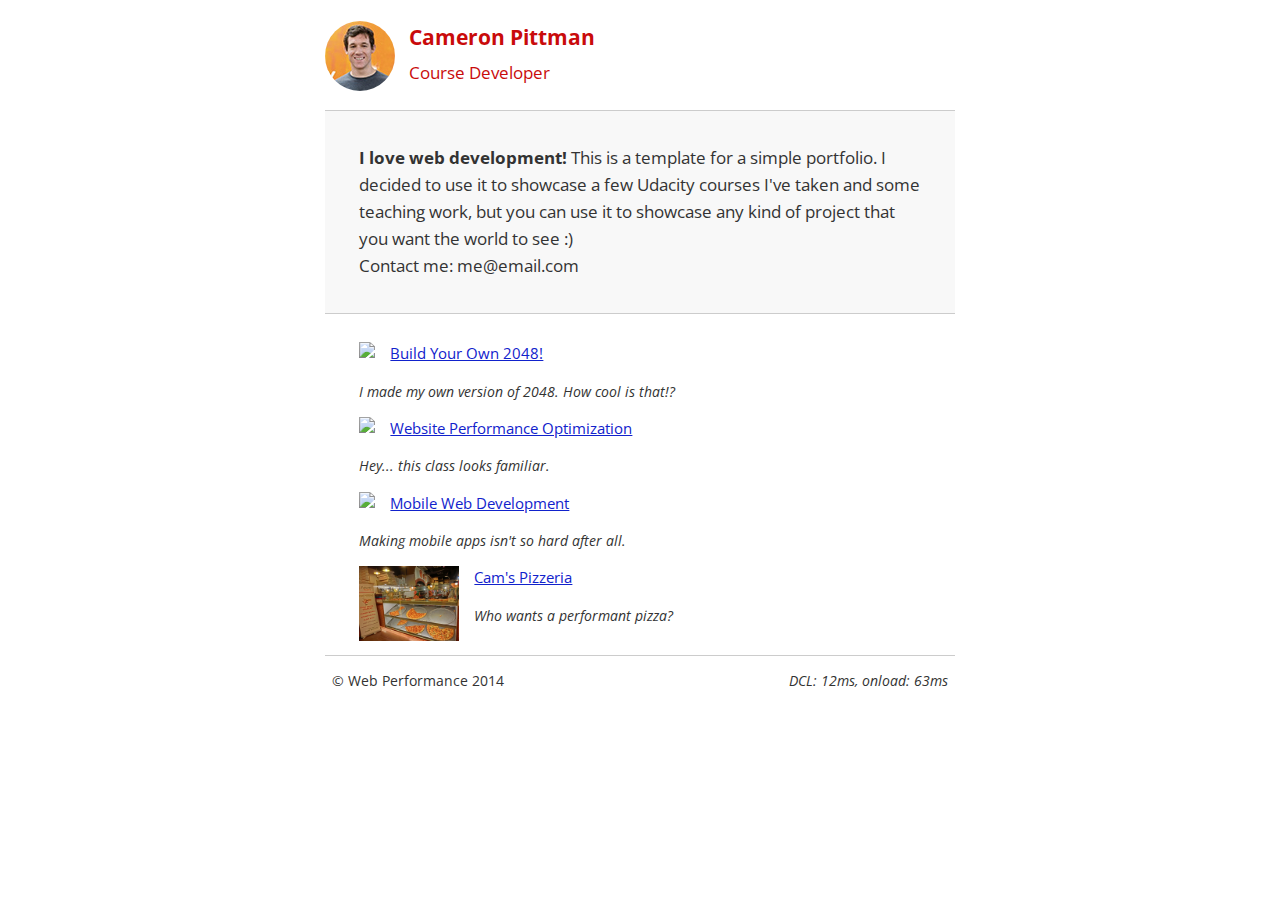
==== index.html @ 1fdadd46 "Unblock print.css" ====
<!DOCTYPE html>
<html lang="en">
  <head>
    <meta charset="utf-8">
    <meta name="viewport" content="width=device-width, initial-scale=1">
    <title>Cameron Pittman: Portfolio</title>
    <link href="//fonts.googleapis.com/css?family=Open+Sans:400,700" rel="stylesheet">
    <link href="css/style.css" rel="stylesheet">
    <link href="css/print.css" rel="stylesheet" media="print">
    <script>
      (function(w,g){w['GoogleAnalyticsObject']=g;
      w[g]=w[g]||function(){(w[g].q=w[g].q||[]).push(arguments)};w[g].l=1*new Date();})(window,'ga');
      ga('create', 'UA-XXXX-Y');
      ga('send', 'pageview');
    </script>
    <script src="http://www.google-analytics.com/analytics.js"></script>
    <script async src="js/perfmatters.js"></script>
  </head>
  <body>
    <header>
      <a href="/"><img src="img/profilepic.jpg"></a>
      <p>Cameron Pittman<br><span>Course Developer</span></p>
    </header>
    <div class="container">
      <div class="hero">
        <strong>I love web development!</strong> This is a template for a simple portfolio. I decided to use it to showcase a few Udacity courses I've taken and some teaching work, but you can use it to showcase any kind of project that you want the world to see :) <br> Contact me: me@email.com
      </div>
      <div class="content">
        <ul>
          <li>
            <img src="https://lh4.ggpht.com/kJEnfqhPvtm4m3EneSZ4fWYGS8lW4YNhEjk6zPkyrQaBUHc-2Y_ElDic99NHI0h-UBLXVbRCjFybFvrWxdk=s100">
            <a href="project-2048.html">Build Your Own 2048!</a>
            <p>I made my own version of 2048. How cool is that!?</p>
          </li>
          <li>
            <img src="https://lh6.ggpht.com/f_0W8h__3G99CWTjnMjD8BUKm7yp2-wJyApLtTwFoFtlal2ULf_JgHIsOQq2NiYfKOdMlXlMHDKNo5XVZLs=s100">
            <a href="project-webperf.html">Website Performance Optimization</a>
            <p>Hey... this class looks familiar.</p>
          </li>
          <li>
            <img src="https://lh5.ggpht.com/IKdCmTWn8a2nMhlwMYzryvzRN5CUZAOBr4tDrEAbszV7TIFe9pRAInA4kkYcgTXwrifJsBEsq1agTueuu-g=s100">
            <a href="project-mobile.html">Mobile Web Development</a>
            <p>Making mobile apps isn't so hard after all.</p>
          </li>
          <li>
            <img style="width: 100px;" src="views/images/pizzeria.jpg">
            <a href="views/pizza.html">Cam's Pizzeria</a>
            <p>Who wants a performant pizza?</p>
          </li>
        </ul>
      </div>
      <footer>
        <p>&copy; Web Performance 2014 <span id="crp-stats"></span></p>
      </footer>
    </div>
  </body>
</html>
---- css/style.css ----
html {
  font-size: 100%;
  overflow-y: scroll;
  -webkit-tap-highlight-color: rgba(0,0,0,0);
  -ms-text-size-adjust: 100%;
  -webkit-text-size-adjust: none;
}
body { margin: 0; font-size: 14px; line-height: 1.61; font-weight: 400; }
body, button, input, select, textarea { font-family: 'Open Sans', sans-serif; color: #333; }

a { color: #12C; }
a:visited { color: #61C; }
a:focus { outline: thin dotted; }
a:hover, a:active { color: #c00; outline: 0; }

b, strong { font-weight: bold; }
pre, code { font-family: monospace, monospace; font-size: 1em; }
ul, ol { margin: 1em 0; padding: 0 0 0 20px; }
img { border: 0; max-width: 100%; }

body { background: #fff; }
header, footer, .container { max-width: 45em; margin: 0 auto; }

header { padding: 0 0.5em; color: #C90B0B; }
header img { border-radius: 40px; float: left; }
header p { font-size:1.5em; font-weight: bold; padding-left: 4em;}
header p span { font-size: 0.8em; font-weight: normal;}

.hero { padding: 2em; background-color: #f8f8f8; font-size:1.2em;
  border-bottom: 1px solid #ccc;
  border-top: 1px solid #ccc;
}

.content { padding: 1em 1em; }
.content li { list-style-type: none; font-size: 1.1em;}
li img { float:left; padding-right: 1em; }
li p { font-size: 0.9em; font-style: italic; }

footer {
  padding: 0 0.5em;
  border-top: 1px solid #ccc;
}
footer span { float: right; font-style: italic; }

/* Smartphones (portrait) */
@media only screen and (max-width: 480px) {
  body { font-size: 12px;}
  header p { padding-left: 4.5em;}
}
---- css/print.css ----
@media print {
  * { background: transparent !important; color: black !important; text-shadow: none !important; filter:none !important; -ms-filter: none !important; }
  a, a:visited { color: #444 !important; text-decoration: underline; }
  a[href]:after { content: " (" attr(href) ")"; }
  tr, img { page-break-inside: avoid; }
  img { max-width: 100% !important; }
  @page { margin: 0.5cm; }
  p, h2, h3 { orphans: 3; widows: 3; }
  h2, h3{ page-break-after: avoid; }
}
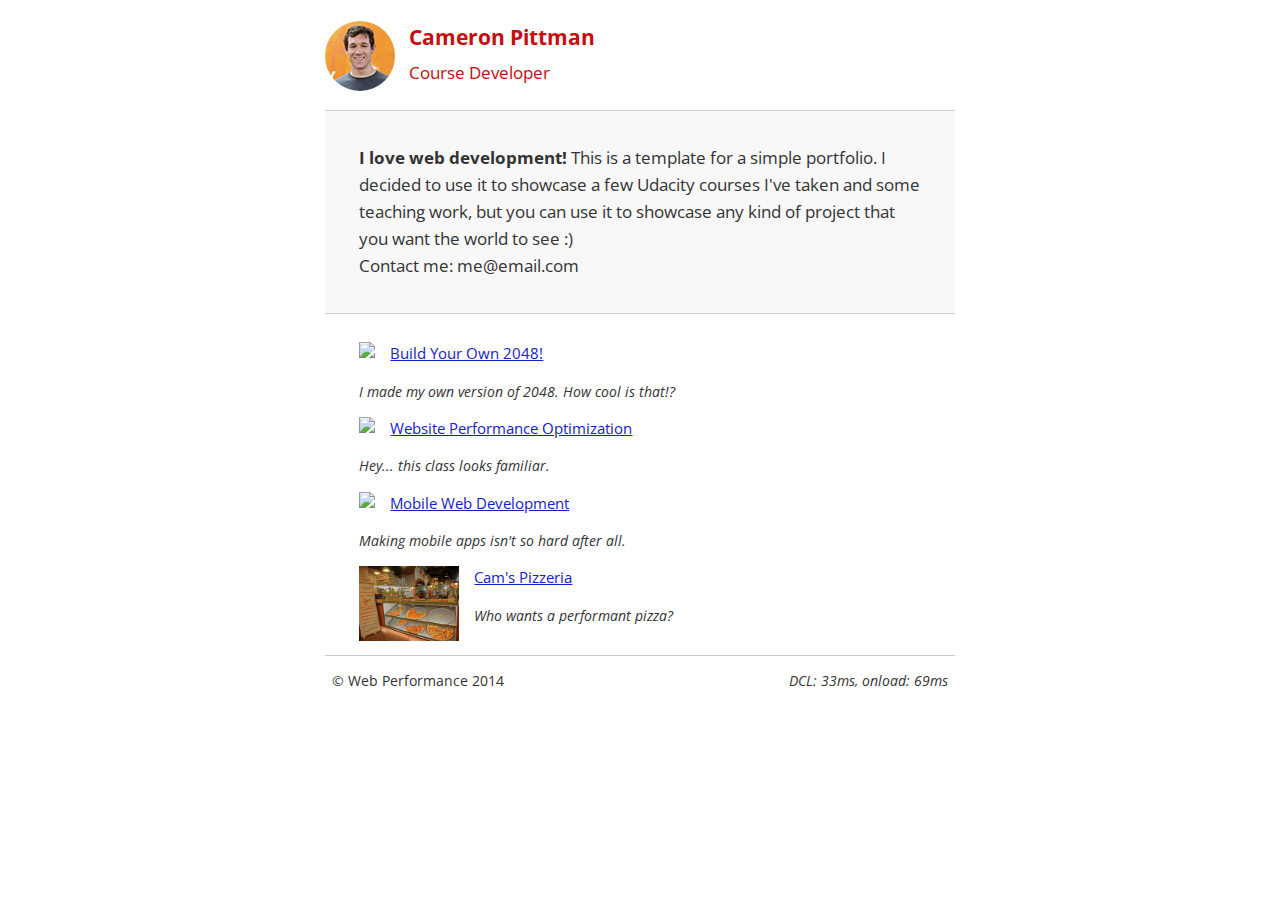
==== commit b22f4865: "Send to bottom of body tag" ====
--- a/index.html
+++ b/index.html
@@ -13,7 +13,6 @@
       ga('create', 'UA-XXXX-Y');
       ga('send', 'pageview');
     </script>
-    <script src="http://www.google-analytics.com/analytics.js"></script>
     <script async src="js/perfmatters.js"></script>
   </head>
   <body>
@@ -53,5 +52,6 @@
         <p>&copy; Web Performance 2014 <span id="crp-stats"></span></p>
       </footer>
     </div>
+    <script src="http://www.google-analytics.com/analytics.js"></script>
   </body>
 </html>
--- a/css/style.css
+++ b/css/style.css
@@ -1,46 +1,32 @@
-html {
-  font-size: 100%;
-  overflow-y: scroll;
-  -webkit-tap-highlight-color: rgba(0,0,0,0);
-  -ms-text-size-adjust: 100%;
-  -webkit-text-size-adjust: none;
-}
-body { margin: 0; font-size: 14px; line-height: 1.61; font-weight: 400; }
-body, button, input, select, textarea { font-family: 'Open Sans', sans-serif; color: #333; }
-
-a { color: #12C; }
-a:visited { color: #61C; }
-a:focus { outline: thin dotted; }
-a:hover, a:active { color: #c00; outline: 0; }
-
-b, strong { font-weight: bold; }
-pre, code { font-family: monospace, monospace; font-size: 1em; }
-ul, ol { margin: 1em 0; padding: 0 0 0 20px; }
-img { border: 0; max-width: 100%; }
-
-body { background: #fff; }
-header, footer, .container { max-width: 45em; margin: 0 auto; }
-
-header { padding: 0 0.5em; color: #C90B0B; }
-header img { border-radius: 40px; float: left; }
-header p { font-size:1.5em; font-weight: bold; padding-left: 4em;}
-header p span { font-size: 0.8em; font-weight: normal;}
-
-.hero { padding: 2em; background-color: #f8f8f8; font-size:1.2em;
-  border-bottom: 1px solid #ccc;
-  border-top: 1px solid #ccc;
-}
-
-.content { padding: 1em 1em; }
-.content li { list-style-type: none; font-size: 1.1em;}
-li img { float:left; padding-right: 1em; }
-li p { font-size: 0.9em; font-style: italic; }
-
-footer {
-  padding: 0 0.5em;
-  border-top: 1px solid #ccc;
-}
-footer span { float: right; font-style: italic; }
+html{
+  font-size:100%;
+  overflow-y:scroll;
+  -webkit-tap-highlight-color:rgba(0,0,0,0);
+  -ms-text-size-adjust:100%;
+  -webkit-text-size-adjust:none;}
+body{margin:0;font-size:14px;line-height:1.61;font-weight:400;}
+body,button,input,select,textarea{font-family:'Open Sans',sans-serif;color:#333;}
+a{color:#12C;}
+a:visited{color:#61C;}
+a:focus{outline:thin dotted;}
+a:hover,a:active{color:#c00;outline:0;}
+b,strong{font-weight:bold;}
+pre,code{font-family:monospace,monospace;font-size:1em;}
+ul,ol{margin:1em 0;padding:0 0 0 20px;}
+img{border:0;max-width:100%;}
+body{background:#fff;}
+header,footer,.container{max-width:45em;margin:0 auto;}
+header{padding:0 0.5em;color:#C90B0B;}
+header img{border-radius:40px;float:left;}
+header p{font-size:1.5em;font-weight:bold;padding-left:4em;}
+header p span{font-size:0.8em;font-weight:normal;}
+.hero{padding:2em;background-color:#f8f8f8;font-size:1.2em;border-bottom:1px solid #ccc;border-top: 1px solid #ccc;}
+.content{padding:1em 1em;}
+.content li{list-style-type:none;font-size:1.1em;}
+li img{float:left;padding-right:1em;}
+li p{font-size:0.9em;font-style:italic;}
+footer{padding: 0 0.5em;border-top:1px solid #ccc;}
+footer span{float:right;font-style:italic;}
 
 /* Smartphones (portrait) */
 @media only screen and (max-width: 480px) {
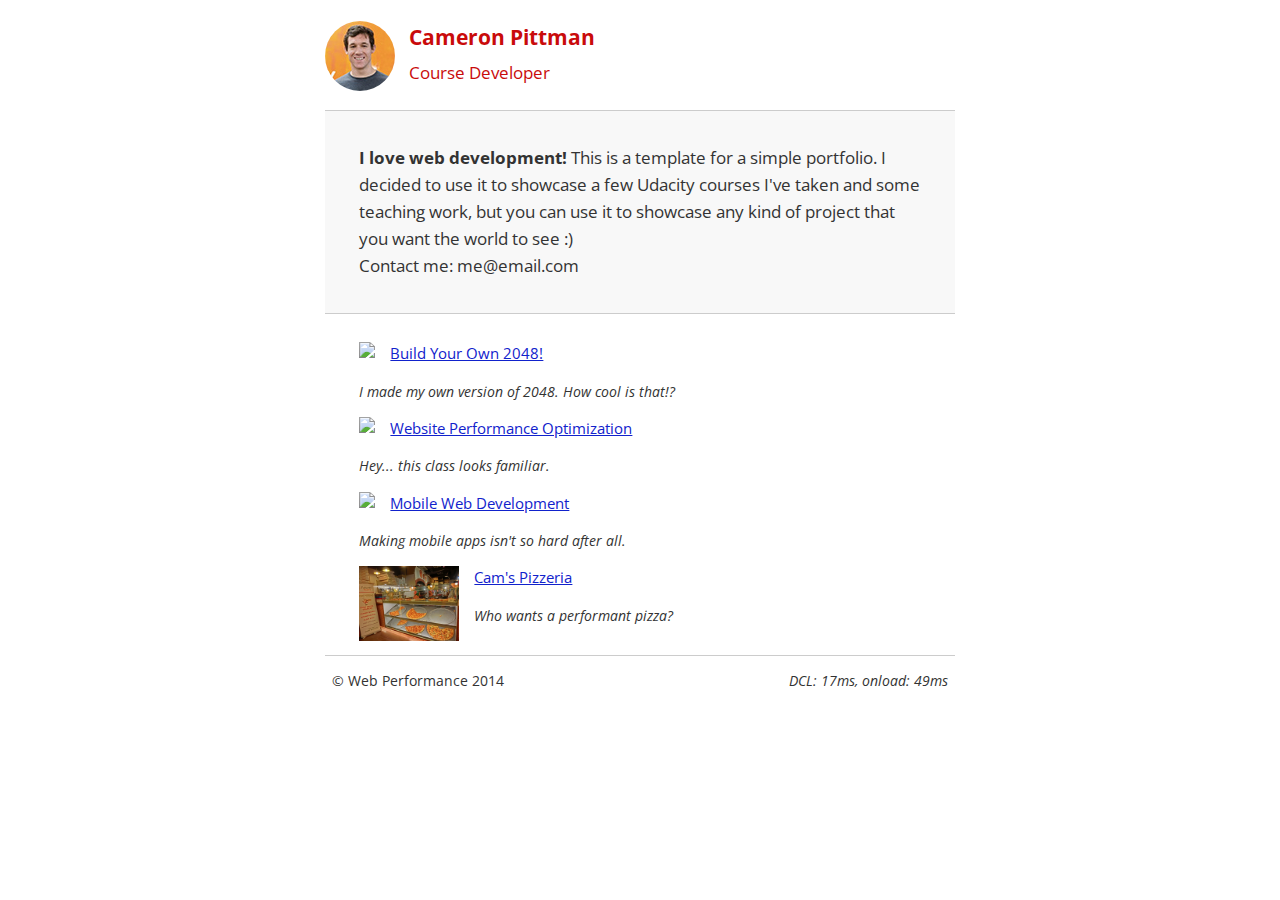
==== commit 1b894dce: "Make IE compatible" ====
--- a/index.html
+++ b/index.html
@@ -3,6 +3,7 @@
   <head>
     <meta charset="utf-8">
     <meta name="viewport" content="width=device-width, initial-scale=1">
+    <meta http-equiv="X-UA-Compatible" content="IE=edge">
     <title>Cameron Pittman: Portfolio</title>
     <link href="//fonts.googleapis.com/css?family=Open+Sans:400,700" rel="stylesheet">
     <link href="css/style.css" rel="stylesheet">
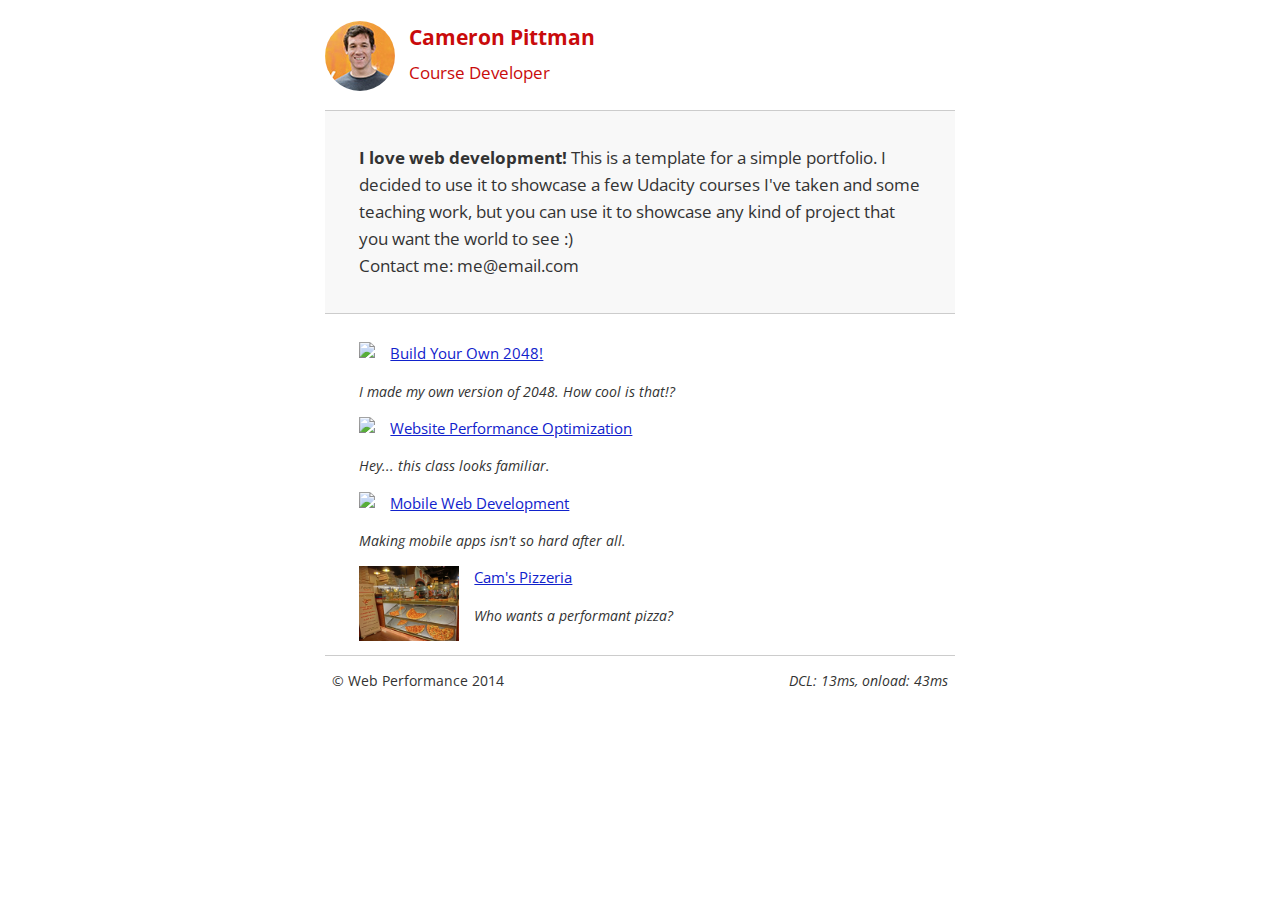
==== commit ba91a2fc: "Inline css and remove whitespace" ====
--- a/index.html
+++ b/index.html
@@ -6,7 +6,41 @@
     <meta http-equiv="X-UA-Compatible" content="IE=edge">
     <title>Cameron Pittman: Portfolio</title>
     <link href="//fonts.googleapis.com/css?family=Open+Sans:400,700" rel="stylesheet">
-    <link href="css/style.css" rel="stylesheet">
+    <style>
+    	html{
+  font-size:100%;
+  overflow-y:scroll;
+  -webkit-tap-highlight-color:rgba(0,0,0,0);
+  -ms-text-size-adjust:100%;
+  -webkit-text-size-adjust:none;}
+body{margin:0;font-size:14px;line-height:1.61;font-weight:400;}
+body,button,input,select,textarea{font-family:'Open Sans',sans-serif;color:#333;}
+a{color:#12C;}
+a:visited{color:#61C;}
+a:focus{outline:thin dotted;}
+a:hover,a:active{color:#c00;outline:0;}
+b,strong{font-weight:bold;}
+pre,code{font-family:monospace,monospace;font-size:1em;}
+ul,ol{margin:1em 0;padding:0 0 0 20px;}
+img{border:0;max-width:100%;}
+body{background:#fff;}
+header,footer,.container{max-width:45em;margin:0 auto;}
+header{padding:0 0.5em;color:#C90B0B;}
+header img{border-radius:40px;float:left;}
+header p{font-size:1.5em;font-weight:bold;padding-left:4em;}
+header p span{font-size:0.8em;font-weight:normal;}
+.hero{padding:2em;background-color:#f8f8f8;font-size:1.2em;border-bottom:1px solid #ccc;border-top: 1px solid #ccc;}
+.content{padding:1em 1em;}
+.content li{list-style-type:none;font-size:1.1em;}
+li img{float:left;padding-right:1em;}
+li p{font-size:0.9em;font-style:italic;}
+footer{padding: 0 0.5em;border-top:1px solid #ccc;}
+footer span{float:right;font-style:italic;}
+@media only screen and (max-width: 480px) {
+  body { font-size: 12px;}
+  header p { padding-left: 4.5em;}
+}
+    </style>
     <link href="css/print.css" rel="stylesheet" media="print">
     <script>
       (function(w,g){w['GoogleAnalyticsObject']=g;
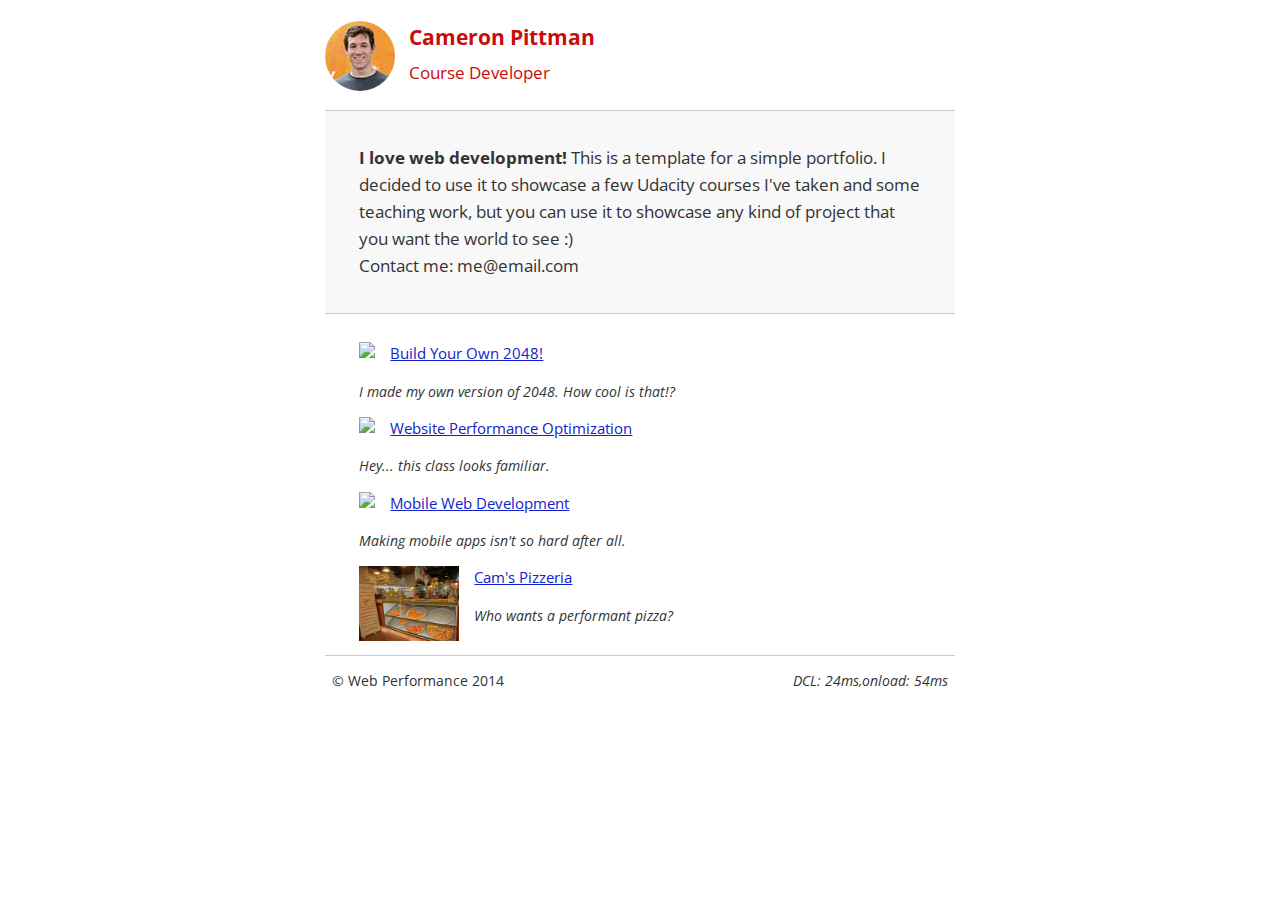
==== commit 4d54a13e: "Minify css" ====
--- a/index.html
+++ b/index.html
@@ -7,39 +7,7 @@
     <title>Cameron Pittman: Portfolio</title>
     <link href="//fonts.googleapis.com/css?family=Open+Sans:400,700" rel="stylesheet">
     <style>
-    	html{
-  font-size:100%;
-  overflow-y:scroll;
-  -webkit-tap-highlight-color:rgba(0,0,0,0);
-  -ms-text-size-adjust:100%;
-  -webkit-text-size-adjust:none;}
-body{margin:0;font-size:14px;line-height:1.61;font-weight:400;}
-body,button,input,select,textarea{font-family:'Open Sans',sans-serif;color:#333;}
-a{color:#12C;}
-a:visited{color:#61C;}
-a:focus{outline:thin dotted;}
-a:hover,a:active{color:#c00;outline:0;}
-b,strong{font-weight:bold;}
-pre,code{font-family:monospace,monospace;font-size:1em;}
-ul,ol{margin:1em 0;padding:0 0 0 20px;}
-img{border:0;max-width:100%;}
-body{background:#fff;}
-header,footer,.container{max-width:45em;margin:0 auto;}
-header{padding:0 0.5em;color:#C90B0B;}
-header img{border-radius:40px;float:left;}
-header p{font-size:1.5em;font-weight:bold;padding-left:4em;}
-header p span{font-size:0.8em;font-weight:normal;}
-.hero{padding:2em;background-color:#f8f8f8;font-size:1.2em;border-bottom:1px solid #ccc;border-top: 1px solid #ccc;}
-.content{padding:1em 1em;}
-.content li{list-style-type:none;font-size:1.1em;}
-li img{float:left;padding-right:1em;}
-li p{font-size:0.9em;font-style:italic;}
-footer{padding: 0 0.5em;border-top:1px solid #ccc;}
-footer span{float:right;font-style:italic;}
-@media only screen and (max-width: 480px) {
-  body { font-size: 12px;}
-  header p { padding-left: 4.5em;}
-}
+    	.hero,footer{border-top:1px solid #ccc}footer span,li p{font-style:italic}html{font-size:100%;overflow-y:scroll;-webkit-tap-highlight-color:transparent;-ms-text-size-adjust:100%;-webkit-text-size-adjust:none}body{margin:0;font-size:14px;line-height:1.61;font-weight:400;background:#fff}b,header p,strong{font-weight:700}body,button,input,select,textarea{font-family:'Open Sans',sans-serif;color:#333}a{color:#12C}a:visited{color:#61C}a:focus{outline:dotted thin}a:active,a:hover{color:#c00;outline:0}code,pre{font-family:monospace,monospace;font-size:1em}ol,ul{margin:1em 0;padding:0 0 0 20px}img{border:0;max-width:100%}.container,footer,header{max-width:45em;margin:0 auto}header{padding:0 .5em;color:#C90B0B}header img{border-radius:40px;float:left}header p{font-size:1.5em;padding-left:4em}header p span{font-size:.8em;font-weight:400}.hero{padding:2em;background-color:#f8f8f8;font-size:1.2em;border-bottom:1px solid #ccc}.content{padding:1em}.content li{list-style-type:none;font-size:1.1em}li img{float:left;padding-right:1em}li p{font-size:.9em}footer{padding:0 .5em}footer span{float:right}@media only screen and (max-width:480px){body{font-size:12px}header p{padding-left:4.5em}}
     </style>
     <link href="css/print.css" rel="stylesheet" media="print">
     <script>
--- a/css/print.css
+++ b/css/print.css
@@ -1,10 +1,10 @@
-@media print {
-  * { background: transparent !important; color: black !important; text-shadow: none !important; filter:none !important; -ms-filter: none !important; }
-  a, a:visited { color: #444 !important; text-decoration: underline; }
-  a[href]:after { content: " (" attr(href) ")"; }
-  tr, img { page-break-inside: avoid; }
-  img { max-width: 100% !important; }
-  @page { margin: 0.5cm; }
-  p, h2, h3 { orphans: 3; widows: 3; }
-  h2, h3{ page-break-after: avoid; }
+@media print{
+  *{background:transparent !important;color:black !important;text-shadow:none !important;filter:none !important;-ms-filter:none !important;}
+  a,a:visited{color:#444 !important;text-decoration:underline;}
+  a[href]:after{content:"("attr(href)")";}
+  tr,img{page-break-inside:avoid;}
+  img{max-width:100% !important;}
+  @page{margin:0.5cm;}
+  p,h2,h3{orphans:3;widows:3;}
+  h2,h3{page-break-after:avoid;}
 }
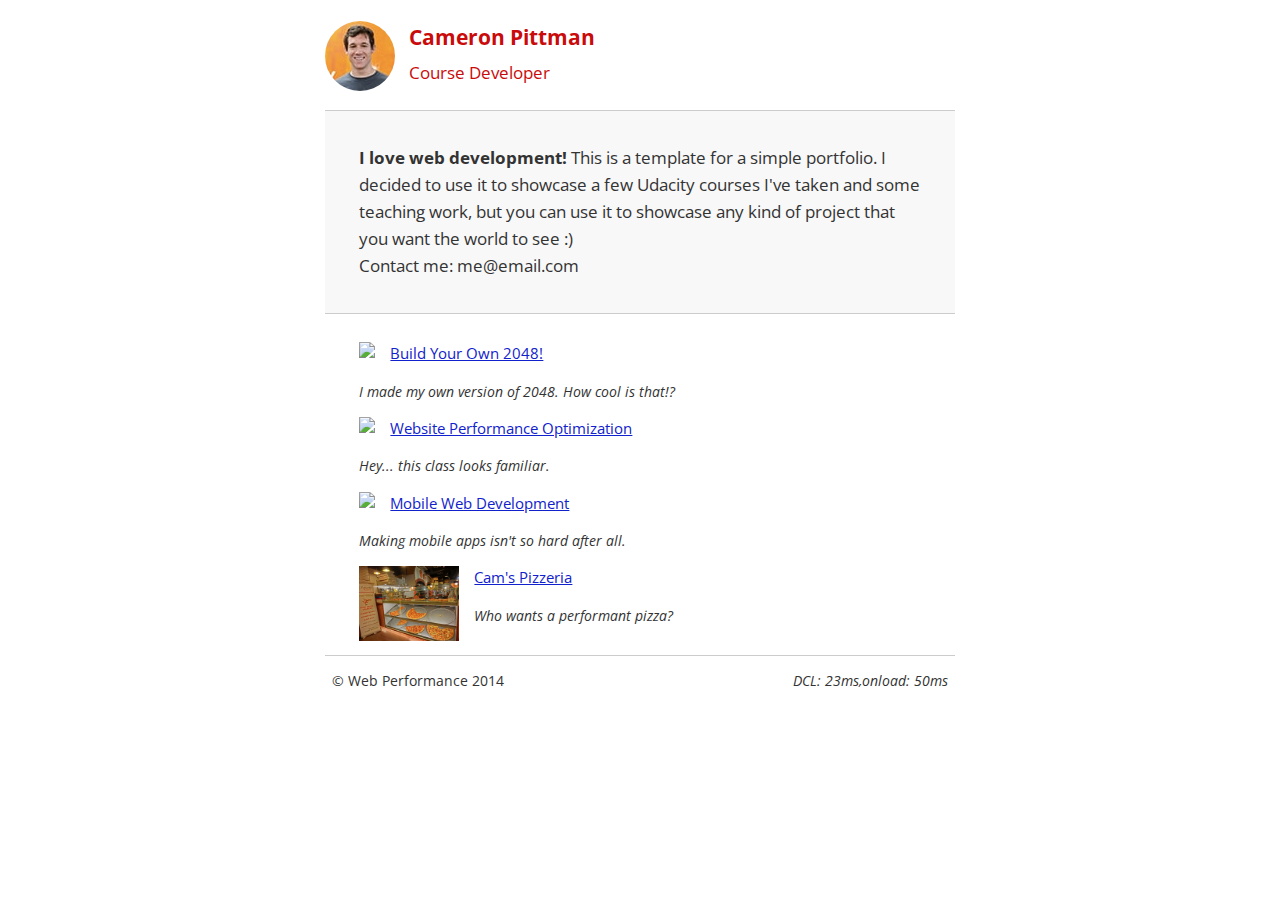
==== commit 81a4293c: "Minify js" ====
--- a/index.html
+++ b/index.html
@@ -11,10 +11,7 @@
     </style>
     <link href="css/print.css" rel="stylesheet" media="print">
     <script>
-      (function(w,g){w['GoogleAnalyticsObject']=g;
-      w[g]=w[g]||function(){(w[g].q=w[g].q||[]).push(arguments)};w[g].l=1*new Date();})(window,'ga');
-      ga('create', 'UA-XXXX-Y');
-      ga('send', 'pageview');
+      (function(w,g){w.GoogleAnalyticsObject=g;w[g]=w[g]||function(){(w[g].q=w[g].q||[]).push(arguments)};w[g].l=1*new Date()})(window,'ga');ga('create','UA-XXXX-Y');ga('send','pageview')
     </script>
     <script async src="js/perfmatters.js"></script>
   </head>
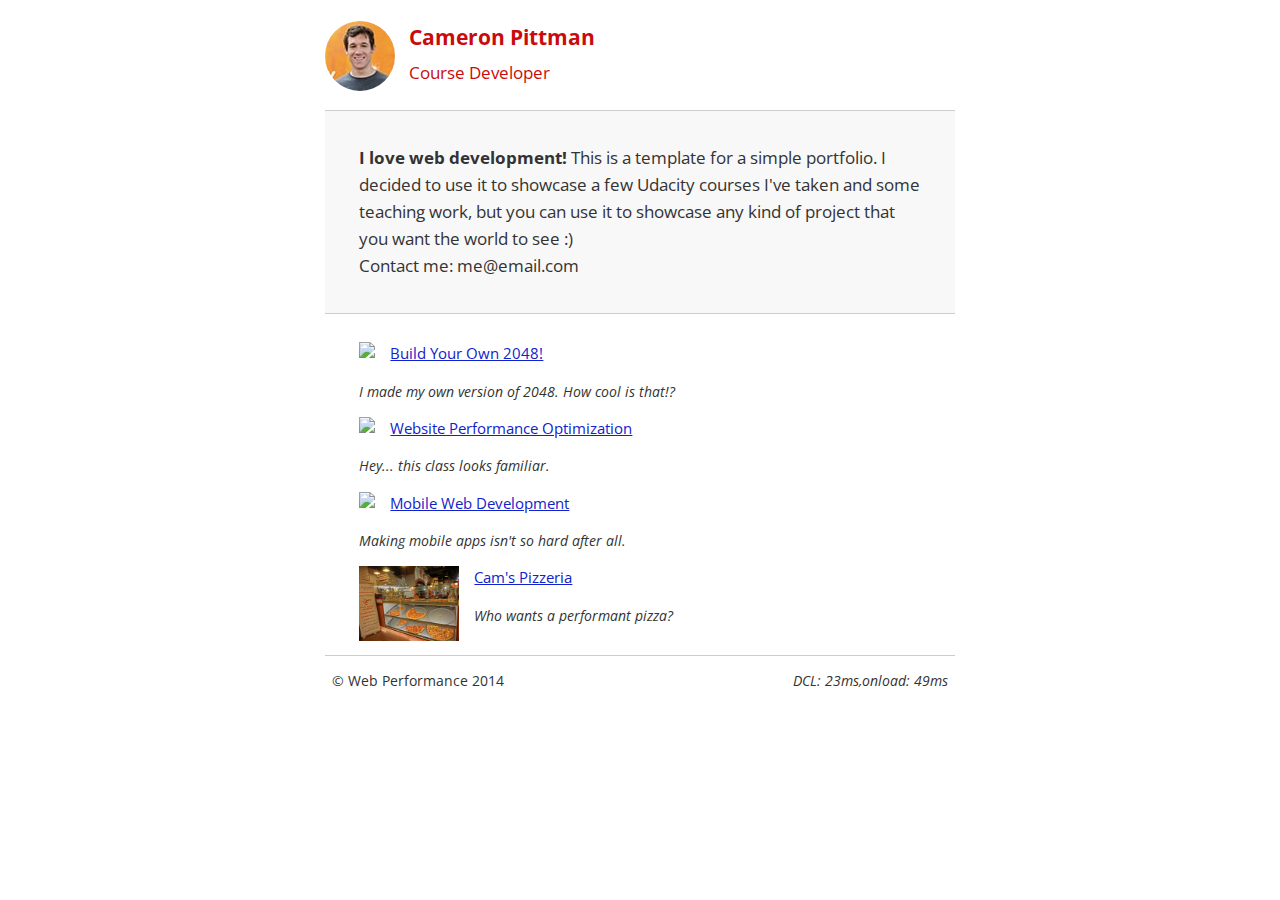
==== commit 4067fcee: "Send js to the bottom of body" ====
--- a/index.html
+++ b/index.html
@@ -10,9 +10,6 @@
     	.hero,footer{border-top:1px solid #ccc}footer span,li p{font-style:italic}html{font-size:100%;overflow-y:scroll;-webkit-tap-highlight-color:transparent;-ms-text-size-adjust:100%;-webkit-text-size-adjust:none}body{margin:0;font-size:14px;line-height:1.61;font-weight:400;background:#fff}b,header p,strong{font-weight:700}body,button,input,select,textarea{font-family:'Open Sans',sans-serif;color:#333}a{color:#12C}a:visited{color:#61C}a:focus{outline:dotted thin}a:active,a:hover{color:#c00;outline:0}code,pre{font-family:monospace,monospace;font-size:1em}ol,ul{margin:1em 0;padding:0 0 0 20px}img{border:0;max-width:100%}.container,footer,header{max-width:45em;margin:0 auto}header{padding:0 .5em;color:#C90B0B}header img{border-radius:40px;float:left}header p{font-size:1.5em;padding-left:4em}header p span{font-size:.8em;font-weight:400}.hero{padding:2em;background-color:#f8f8f8;font-size:1.2em;border-bottom:1px solid #ccc}.content{padding:1em}.content li{list-style-type:none;font-size:1.1em}li img{float:left;padding-right:1em}li p{font-size:.9em}footer{padding:0 .5em}footer span{float:right}@media only screen and (max-width:480px){body{font-size:12px}header p{padding-left:4.5em}}
     </style>
     <link href="css/print.css" rel="stylesheet" media="print">
-    <script>
-      (function(w,g){w.GoogleAnalyticsObject=g;w[g]=w[g]||function(){(w[g].q=w[g].q||[]).push(arguments)};w[g].l=1*new Date()})(window,'ga');ga('create','UA-XXXX-Y');ga('send','pageview')
-    </script>
     <script async src="js/perfmatters.js"></script>
   </head>
   <body>
@@ -52,6 +49,9 @@
         <p>&copy; Web Performance 2014 <span id="crp-stats"></span></p>
       </footer>
     </div>
+    <script>
+      (function(w,g){w.GoogleAnalyticsObject=g;w[g]=w[g]||function(){(w[g].q=w[g].q||[]).push(arguments)};w[g].l=1*new Date()})(window,'ga');ga('create','UA-XXXX-Y');ga('send','pageview')
+    </script>
     <script src="http://www.google-analytics.com/analytics.js"></script>
   </body>
 </html>
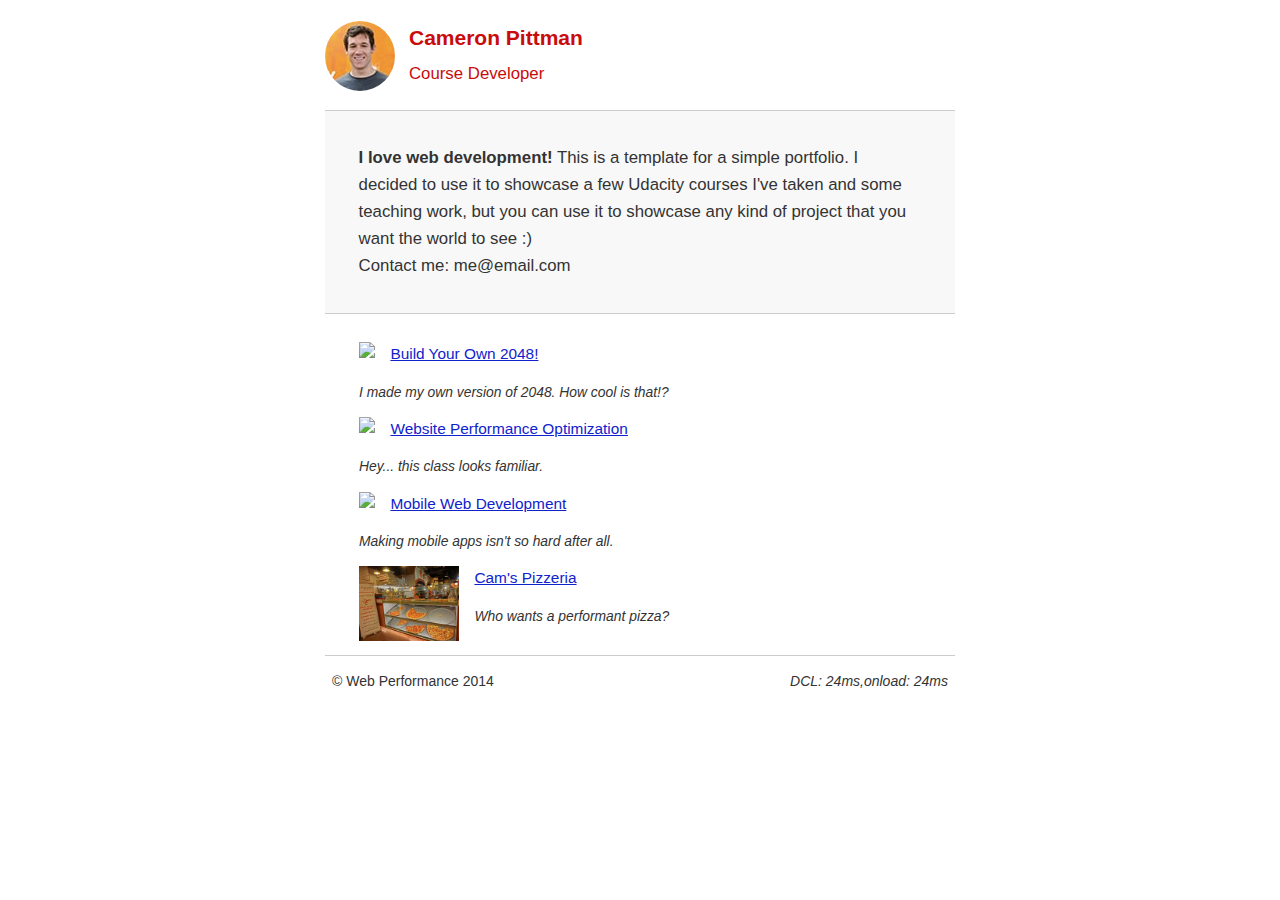
==== commit 34120718: "Unblock fonts css" ====
--- a/index.html
+++ b/index.html
@@ -5,9 +5,8 @@
     <meta name="viewport" content="width=device-width, initial-scale=1">
     <meta http-equiv="X-UA-Compatible" content="IE=edge">
     <title>Cameron Pittman: Portfolio</title>
-    <link href="//fonts.googleapis.com/css?family=Open+Sans:400,700" rel="stylesheet">
     <style>
-    	.hero,footer{border-top:1px solid #ccc}footer span,li p{font-style:italic}html{font-size:100%;overflow-y:scroll;-webkit-tap-highlight-color:transparent;-ms-text-size-adjust:100%;-webkit-text-size-adjust:none}body{margin:0;font-size:14px;line-height:1.61;font-weight:400;background:#fff}b,header p,strong{font-weight:700}body,button,input,select,textarea{font-family:'Open Sans',sans-serif;color:#333}a{color:#12C}a:visited{color:#61C}a:focus{outline:dotted thin}a:active,a:hover{color:#c00;outline:0}code,pre{font-family:monospace,monospace;font-size:1em}ol,ul{margin:1em 0;padding:0 0 0 20px}img{border:0;max-width:100%}.container,footer,header{max-width:45em;margin:0 auto}header{padding:0 .5em;color:#C90B0B}header img{border-radius:40px;float:left}header p{font-size:1.5em;padding-left:4em}header p span{font-size:.8em;font-weight:400}.hero{padding:2em;background-color:#f8f8f8;font-size:1.2em;border-bottom:1px solid #ccc}.content{padding:1em}.content li{list-style-type:none;font-size:1.1em}li img{float:left;padding-right:1em}li p{font-size:.9em}footer{padding:0 .5em}footer span{float:right}@media only screen and (max-width:480px){body{font-size:12px}header p{padding-left:4.5em}}
+    	.hero,footer{border-top:1px solid #ccc}footer span,li p{font-style:italic}html{font-size:100%;overflow-y:scroll;-webkit-tap-highlight-color:transparent;-ms-text-size-adjust:100%;-webkit-text-size-adjust:none}body{margin:0;font-size:14px;line-height:1.61;font-weight:400;background:#fff}b,header p,strong{font-weight:700}body,button,input,select,textarea{font-family:'Open Sans',sans-serif;color:#333}a{color:#12C}a:visited{color:#61C}a:focus{outline:dotted thin}a:active,a:hover{color:#c00;outline:0}code,pre{font-family:monospace,monospace;font-size:1em}ol,ul{margin:1em 0;padding:0 0 0 20px}img{border:0;max-width:100%}.container,footer,header{max-width:45em;margin:0 auto}header{padding:0 .5em;color:#C90B0B}header img{border-radius:40px;float:left}header p{font-size:1.5em;padding-left:4em}header p span{font-size:.8em;font-weight:400}.hero{padding:2em;background-color:#f8f8f8;font-size:1.2em;border-bottom:1px solid #ccc}.content{padding:1em}.content li{list-style-type:none;font-size:1.1em}li img{float:left;padding-right:1em}li p{font-size:.9em}footer{padding:0 .5em}footer span{float:right}@media only screen and (max-width:480px){body{font-size:12px}header p{padding-left:4.5em}}@import url('https://fonts.googleapis.com/css?family=Open+Sans:400,700');
     </style>
     <link href="css/print.css" rel="stylesheet" media="print">
     <script async src="js/perfmatters.js"></script>
